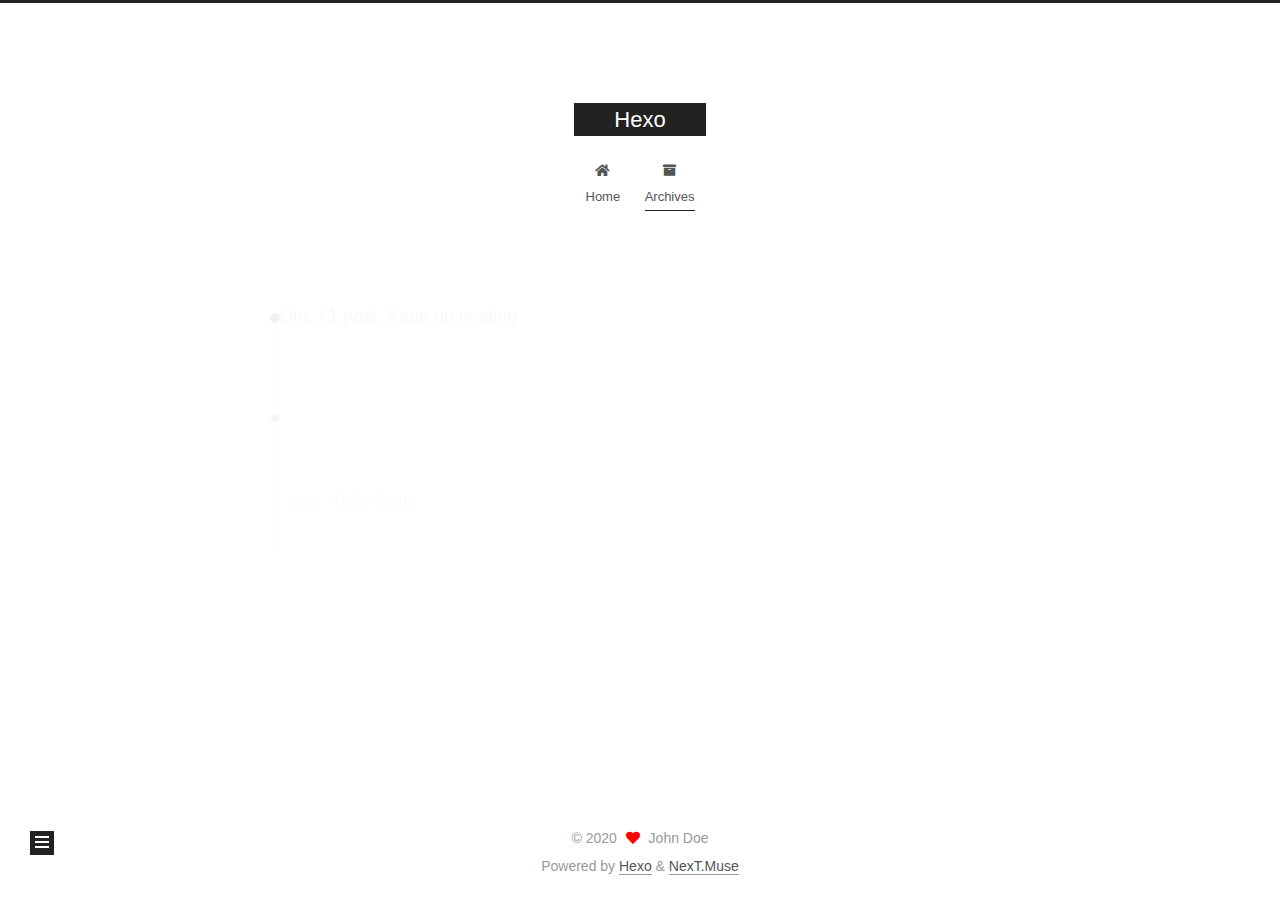
==== archives/index.html @ bd46e2fd "Site updated: 2020-10-02 16:10:45" ====
<!DOCTYPE html>
<html lang="en">
<head>
  <meta charset="UTF-8">
<meta name="viewport" content="width=device-width, initial-scale=1, maximum-scale=2">
<meta name="theme-color" content="#222">
<meta name="generator" content="Hexo 5.2.0">
  <link rel="apple-touch-icon" sizes="180x180" href="/images/apple-touch-icon-next.png">
  <link rel="icon" type="image/png" sizes="32x32" href="/images/favicon-32x32-next.png">
  <link rel="icon" type="image/png" sizes="16x16" href="/images/favicon-16x16-next.png">
  <link rel="mask-icon" href="/images/logo.svg" color="#222">

<link rel="stylesheet" href="/css/main.css">


<link rel="stylesheet" href="/lib/font-awesome/css/all.min.css">

<script id="hexo-configurations">
    var NexT = window.NexT || {};
    var CONFIG = {"hostname":"example.com","root":"/","scheme":"Muse","version":"7.8.0","exturl":false,"sidebar":{"position":"left","display":"post","padding":18,"offset":12,"onmobile":false},"copycode":{"enable":false,"show_result":false,"style":null},"back2top":{"enable":true,"sidebar":false,"scrollpercent":false},"bookmark":{"enable":false,"color":"#222","save":"auto"},"fancybox":false,"mediumzoom":false,"lazyload":false,"pangu":false,"comments":{"style":"tabs","active":null,"storage":true,"lazyload":false,"nav":null},"algolia":{"hits":{"per_page":10},"labels":{"input_placeholder":"Search for Posts","hits_empty":"We didn't find any results for the search: ${query}","hits_stats":"${hits} results found in ${time} ms"}},"localsearch":{"enable":false,"trigger":"auto","top_n_per_article":1,"unescape":false,"preload":false},"motion":{"enable":true,"async":false,"transition":{"post_block":"fadeIn","post_header":"slideDownIn","post_body":"slideDownIn","coll_header":"slideLeftIn","sidebar":"slideUpIn"}}};
  </script>

  <meta property="og:type" content="website">
<meta property="og:title" content="Hexo">
<meta property="og:url" content="http://example.com/archives/index.html">
<meta property="og:site_name" content="Hexo">
<meta property="og:locale" content="en_US">
<meta property="article:author" content="John Doe">
<meta name="twitter:card" content="summary">

<link rel="canonical" href="http://example.com/archives/">


<script id="page-configurations">
  // https://hexo.io/docs/variables.html
  CONFIG.page = {
    sidebar: "",
    isHome : false,
    isPost : false,
    lang   : 'en'
  };
</script>

  <title>Archive | Hexo</title>
  






  <noscript>
  <style>
  .use-motion .brand,
  .use-motion .menu-item,
  .sidebar-inner,
  .use-motion .post-block,
  .use-motion .pagination,
  .use-motion .comments,
  .use-motion .post-header,
  .use-motion .post-body,
  .use-motion .collection-header { opacity: initial; }

  .use-motion .site-title,
  .use-motion .site-subtitle {
    opacity: initial;
    top: initial;
  }

  .use-motion .logo-line-before i { left: initial; }
  .use-motion .logo-line-after i { right: initial; }
  </style>
</noscript>

</head>

<body itemscope itemtype="http://schema.org/WebPage">
  <div class="container use-motion">
    <div class="headband"></div>

    <header class="header" itemscope itemtype="http://schema.org/WPHeader">
      <div class="header-inner"><div class="site-brand-container">
  <div class="site-nav-toggle">
    <div class="toggle" aria-label="Toggle navigation bar">
      <span class="toggle-line toggle-line-first"></span>
      <span class="toggle-line toggle-line-middle"></span>
      <span class="toggle-line toggle-line-last"></span>
    </div>
  </div>

  <div class="site-meta">

    <a href="/" class="brand" rel="start">
      <span class="logo-line-before"><i></i></span>
      <h1 class="site-title">Hexo</h1>
      <span class="logo-line-after"><i></i></span>
    </a>
  </div>

  <div class="site-nav-right">
    <div class="toggle popup-trigger">
    </div>
  </div>
</div>




<nav class="site-nav">
  <ul id="menu" class="main-menu menu">
        <li class="menu-item menu-item-home">

    <a href="/" rel="section"><i class="fa fa-home fa-fw"></i>Home</a>

  </li>
        <li class="menu-item menu-item-archives">

    <a href="/archives/" rel="section"><i class="fa fa-archive fa-fw"></i>Archives</a>

  </li>
  </ul>
</nav>




</div>
    </header>

    
  <div class="back-to-top">
    <i class="fa fa-arrow-up"></i>
    <span>0%</span>
  </div>


    <main class="main">
      <div class="main-inner">
        <div class="content-wrap">
          

          <div class="content archive">
            

  
  
  
  <div class="post-block">
    <div class="posts-collapse">
      <div class="collection-title">
        <span class="collection-header">Um..! 1 post. Keep on posting.</span>
      </div>

      
    <div class="collection-year">
      <span class="collection-header">2020</span>
    </div>

  <article itemscope itemtype="http://schema.org/Article">
    <header class="post-header">

      <div class="post-meta">
        <time itemprop="dateCreated"
              datetime="2020-10-01T21:48:28+08:00"
              content="2020-10-01">
          10-01
        </time>
      </div>

      <div class="post-title">
          <a class="post-title-link" href="/2020/10/01/hello-world/" itemprop="url">
            <span itemprop="name">Hello World</span>
          </a>
      </div>

    </header>
  </article>


    </div>
  </div>
  
  
  

  



          </div>
          

<script>
  window.addEventListener('tabs:register', () => {
    let { activeClass } = CONFIG.comments;
    if (CONFIG.comments.storage) {
      activeClass = localStorage.getItem('comments_active') || activeClass;
    }
    if (activeClass) {
      let activeTab = document.querySelector(`a[href="#comment-${activeClass}"]`);
      if (activeTab) {
        activeTab.click();
      }
    }
  });
  if (CONFIG.comments.storage) {
    window.addEventListener('tabs:click', event => {
      if (!event.target.matches('.tabs-comment .tab-content .tab-pane')) return;
      let commentClass = event.target.classList[1];
      localStorage.setItem('comments_active', commentClass);
    });
  }
</script>

        </div>
          
  
  <div class="toggle sidebar-toggle">
    <span class="toggle-line toggle-line-first"></span>
    <span class="toggle-line toggle-line-middle"></span>
    <span class="toggle-line toggle-line-last"></span>
  </div>

  <aside class="sidebar">
    <div class="sidebar-inner">

      <ul class="sidebar-nav motion-element">
        <li class="sidebar-nav-toc">
          Table of Contents
        </li>
        <li class="sidebar-nav-overview">
          Overview
        </li>
      </ul>

      <!--noindex-->
      <div class="post-toc-wrap sidebar-panel">
      </div>
      <!--/noindex-->

      <div class="site-overview-wrap sidebar-panel">
        <div class="site-author motion-element" itemprop="author" itemscope itemtype="http://schema.org/Person">
  <p class="site-author-name" itemprop="name">John Doe</p>
  <div class="site-description" itemprop="description"></div>
</div>
<div class="site-state-wrap motion-element">
  <nav class="site-state">
      <div class="site-state-item site-state-posts">
          <a href="/archives/">
        
          <span class="site-state-item-count">1</span>
          <span class="site-state-item-name">posts</span>
        </a>
      </div>
  </nav>
</div>



      </div>

    </div>
  </aside>
  <div id="sidebar-dimmer"></div>


      </div>
    </main>

    <footer class="footer">
      <div class="footer-inner">
        

        

<div class="copyright">
  
  &copy; 
  <span itemprop="copyrightYear">2020</span>
  <span class="with-love">
    <i class="fa fa-heart"></i>
  </span>
  <span class="author" itemprop="copyrightHolder">John Doe</span>
</div>
  <div class="powered-by">Powered by <a href="https://hexo.io/" class="theme-link" rel="noopener" target="_blank">Hexo</a> & <a href="https://muse.theme-next.org/" class="theme-link" rel="noopener" target="_blank">NexT.Muse</a>
  </div>

        








      </div>
    </footer>
  </div>

  
  <script src="/lib/anime.min.js"></script>
  <script src="/lib/velocity/velocity.min.js"></script>
  <script src="/lib/velocity/velocity.ui.min.js"></script>

<script src="/js/utils.js"></script>

<script src="/js/motion.js"></script>


<script src="/js/schemes/muse.js"></script>


<script src="/js/next-boot.js"></script>




  















  

  

</body>
</html>
---- css/main.css ----
:root {
  --body-bg-color: #fff;
  --content-bg-color: #fff;
  --card-bg-color: #f5f5f5;
  --text-color: #555;
  --blockquote-color: #666;
  --link-color: #555;
  --link-hover-color: #222;
  --brand-color: #fff;
  --brand-hover-color: #fff;
  --table-row-odd-bg-color: #f9f9f9;
  --table-row-hover-bg-color: #f5f5f5;
  --menu-item-bg-color: #f5f5f5;
  --btn-default-bg: #222;
  --btn-default-color: #fff;
  --btn-default-border-color: #222;
  --btn-default-hover-bg: #fff;
  --btn-default-hover-color: #222;
  --btn-default-hover-border-color: #222;
}
html {
  line-height: 1.15; /* 1 */
  -webkit-text-size-adjust: 100%; /* 2 */
}
body {
  margin: 0;
}
main {
  display: block;
}
h1 {
  font-size: 2em;
  margin: 0.67em 0;
}
hr {
  box-sizing: content-box; /* 1 */
  height: 0; /* 1 */
  overflow: visible; /* 2 */
}
pre {
  font-family: monospace, monospace; /* 1 */
  font-size: 1em; /* 2 */
}
a {
  background: transparent;
}
abbr[title] {
  border-bottom: none; /* 1 */
  text-decoration: underline; /* 2 */
  text-decoration: underline dotted; /* 2 */
}
b,
strong {
  font-weight: bolder;
}
code,
kbd,
samp {
  font-family: monospace, monospace; /* 1 */
  font-size: 1em; /* 2 */
}
small {
  font-size: 80%;
}
sub,
sup {
  font-size: 75%;
  line-height: 0;
  position: relative;
  vertical-align: baseline;
}
sub {
  bottom: -0.25em;
}
sup {
  top: -0.5em;
}
img {
  border-style: none;
}
button,
input,
optgroup,
select,
textarea {
  font-family: inherit; /* 1 */
  font-size: 100%; /* 1 */
  line-height: 1.15; /* 1 */
  margin: 0; /* 2 */
}
button,
input {
/* 1 */
  overflow: visible;
}
button,
select {
/* 1 */
  text-transform: none;
}
button,
[type='button'],
[type='reset'],
[type='submit'] {
  -webkit-appearance: button;
}
button::-moz-focus-inner,
[type='button']::-moz-focus-inner,
[type='reset']::-moz-focus-inner,
[type='submit']::-moz-focus-inner {
  border-style: none;
  padding: 0;
}
button:-moz-focusring,
[type='button']:-moz-focusring,
[type='reset']:-moz-focusring,
[type='submit']:-moz-focusring {
  outline: 1px dotted ButtonText;
}
fieldset {
  padding: 0.35em 0.75em 0.625em;
}
legend {
  box-sizing: border-box; /* 1 */
  color: inherit; /* 2 */
  display: table; /* 1 */
  max-width: 100%; /* 1 */
  padding: 0; /* 3 */
  white-space: normal; /* 1 */
}
progress {
  vertical-align: baseline;
}
textarea {
  overflow: auto;
}
[type='checkbox'],
[type='radio'] {
  box-sizing: border-box; /* 1 */
  padding: 0; /* 2 */
}
[type='number']::-webkit-inner-spin-button,
[type='number']::-webkit-outer-spin-button {
  height: auto;
}
[type='search'] {
  outline-offset: -2px; /* 2 */
  -webkit-appearance: textfield; /* 1 */
}
[type='search']::-webkit-search-decoration {
  -webkit-appearance: none;
}
::-webkit-file-upload-button {
  font: inherit; /* 2 */
  -webkit-appearance: button; /* 1 */
}
details {
  display: block;
}
summary {
  display: list-item;
}
template {
  display: none;
}
[hidden] {
  display: none;
}
::selection {
  background: #262a30;
  color: #eee;
}
html,
body {
  height: 100%;
}
body {
  background: var(--body-bg-color);
  color: var(--text-color);
  font-family: 'Lato', "PingFang SC", "Microsoft YaHei", sans-serif;
  font-size: 1em;
  line-height: 2;
}
@media (max-width: 991px) {
  body {
    padding-left: 0 !important;
    padding-right: 0 !important;
  }
}
h1,
h2,
h3,
h4,
h5,
h6 {
  font-family: 'Lato', "PingFang SC", "Microsoft YaHei", sans-serif;
  font-weight: bold;
  line-height: 1.5;
  margin: 20px 0 15px;
}
h1 {
  font-size: 1.5em;
}
h2 {
  font-size: 1.375em;
}
h3 {
  font-size: 1.25em;
}
h4 {
  font-size: 1.125em;
}
h5 {
  font-size: 1em;
}
h6 {
  font-size: 0.875em;
}
p {
  margin: 0 0 20px 0;
}
a,
span.exturl {
  border-bottom: 1px solid #999;
  color: var(--link-color);
  outline: 0;
  text-decoration: none;
  overflow-wrap: break-word;
  word-wrap: break-word;
  cursor: pointer;
}
a:hover,
span.exturl:hover {
  border-bottom-color: var(--link-hover-color);
  color: var(--link-hover-color);
}
iframe,
img,
video {
  display: block;
  margin-left: auto;
  margin-right: auto;
  max-width: 100%;
}
hr {
  background-image: repeating-linear-gradient(-45deg, #ddd, #ddd 4px, transparent 4px, transparent 8px);
  border: 0;
  height: 3px;
  margin: 40px 0;
}
blockquote {
  border-left: 4px solid #ddd;
  color: var(--blockquote-color);
  margin: 0;
  padding: 0 15px;
}
blockquote cite::before {
  content: '-';
  padding: 0 5px;
}
dt {
  font-weight: bold;
}
dd {
  margin: 0;
  padding: 0;
}
kbd {
  background-color: #f5f5f5;
  background-image: linear-gradient(#eee, #fff, #eee);
  border: 1px solid #ccc;
  border-radius: 0.2em;
  box-shadow: 0.1em 0.1em 0.2em rgba(0,0,0,0.1);
  color: #555;
  font-family: inherit;
  padding: 0.1em 0.3em;
  white-space: nowrap;
}
.table-container {
  overflow: auto;
}
table {
  border-collapse: collapse;
  border-spacing: 0;
  font-size: 0.875em;
  margin: 0 0 20px 0;
  width: 100%;
}
tbody tr:nth-of-type(odd) {
  background: var(--table-row-odd-bg-color);
}
tbody tr:hover {
  background: var(--table-row-hover-bg-color);
}
caption,
th,
td {
  font-weight: normal;
  padding: 8px;
  vertical-align: middle;
}
th,
td {
  border: 1px solid #ddd;
  border-bottom: 3px solid #ddd;
}
th {
  font-weight: 700;
  padding-bottom: 10px;
}
td {
  border-bottom-width: 1px;
}
.btn {
  background: var(--btn-default-bg);
  border: 2px solid var(--btn-default-border-color);
  border-radius: 0;
  color: var(--btn-default-color);
  display: inline-block;
  font-size: 0.875em;
  line-height: 2;
  padding: 0 20px;
  text-decoration: none;
  transition-property: background-color;
  transition-delay: 0s;
  transition-duration: 0.2s;
  transition-timing-function: ease-in-out;
}
.btn:hover {
  background: var(--btn-default-hover-bg);
  border-color: var(--btn-default-hover-border-color);
  color: var(--btn-default-hover-color);
}
.btn + .btn {
  margin: 0 0 8px 8px;
}
.btn .fa-fw {
  text-align: left;
  width: 1.285714285714286em;
}
.toggle {
  line-height: 0;
}
.toggle .toggle-line {
  background: #fff;
  display: inline-block;
  height: 2px;
  left: 0;
  position: relative;
  top: 0;
  transition: all 0.4s;
  vertical-align: top;
  width: 100%;
}
.toggle .toggle-line:not(:first-child) {
  margin-top: 3px;
}
.toggle.toggle-arrow .toggle-line-first {
  left: 50%;
  top: 2px;
  transform: rotate(45deg);
  width: 50%;
}
.toggle.toggle-arrow .toggle-line-middle {
  left: 2px;
  width: 90%;
}
.toggle.toggle-arrow .toggle-line-last {
  left: 50%;
  top: -2px;
  transform: rotate(-45deg);
  width: 50%;
}
.toggle.toggle-close .toggle-line-first {
  transform: rotate(-45deg);
  top: 5px;
}
.toggle.toggle-close .toggle-line-middle {
  opacity: 0;
}
.toggle.toggle-close .toggle-line-last {
  transform: rotate(45deg);
  top: -5px;
}
.highlight,
pre {
  background: #f7f7f7;
  color: #4d4d4c;
  line-height: 1.6;
  margin: 0 auto 20px;
}
pre,
code {
  font-family: consolas, Menlo, monospace, "PingFang SC", "Microsoft YaHei";
}
code {
  background: #eee;
  border-radius: 3px;
  color: #555;
  padding: 2px 4px;
  overflow-wrap: break-word;
  word-wrap: break-word;
}
.highlight *::selection {
  background: #d6d6d6;
}
.highlight pre {
  border: 0;
  margin: 0;
  padding: 10px 0;
}
.highlight table {
  border: 0;
  margin: 0;
  width: auto;
}
.highlight td {
  border: 0;
  padding: 0;
}
.highlight figcaption {
  background: #eff2f3;
  color: #4d4d4c;
  display: flex;
  font-size: 0.875em;
  justify-content: space-between;
  line-height: 1.2;
  padding: 0.5em;
}
.highlight figcaption a {
  color: #4d4d4c;
}
.highlight figcaption a:hover {
  border-bottom-color: #4d4d4c;
}
.highlight .gutter {
  -moz-user-select: none;
  -ms-user-select: none;
  -webkit-user-select: none;
  user-select: none;
}
.highlight .gutter pre {
  background: #eff2f3;
  color: #869194;
  padding-left: 10px;
  padding-right: 10px;
  text-align: right;
}
.highlight .code pre {
  background: #f7f7f7;
  padding-left: 10px;
  width: 100%;
}
.gist table {
  width: auto;
}
.gist table td {
  border: 0;
}
pre {
  overflow: auto;
  padding: 10px;
}
pre code {
  background: none;
  color: #4d4d4c;
  font-size: 0.875em;
  padding: 0;
  text-shadow: none;
}
pre .deletion {
  background: #fdd;
}
pre .addition {
  background: #dfd;
}
pre .meta {
  color: #eab700;
  -moz-user-select: none;
  -ms-user-select: none;
  -webkit-user-select: none;
  user-select: none;
}
pre .comment {
  color: #8e908c;
}
pre .variable,
pre .attribute,
pre .tag,
pre .name,
pre .regexp,
pre .ruby .constant,
pre .xml .tag .title,
pre .xml .pi,
pre .xml .doctype,
pre .html .doctype,
pre .css .id,
pre .css .class,
pre .css .pseudo {
  color: #c82829;
}
pre .number,
pre .preprocessor,
pre .built_in,
pre .builtin-name,
pre .literal,
pre .params,
pre .constant,
pre .command {
  color: #f5871f;
}
pre .ruby .class .title,
pre .css .rules .attribute,
pre .string,
pre .symbol,
pre .value,
pre .inheritance,
pre .header,
pre .ruby .symbol,
pre .xml .cdata,
pre .special,
pre .formula {
  color: #718c00;
}
pre .title,
pre .css .hexcolor {
  color: #3e999f;
}
pre .function,
pre .python .decorator,
pre .python .title,
pre .ruby .function .title,
pre .ruby .title .keyword,
pre .perl .sub,
pre .javascript .title,
pre .coffeescript .title {
  color: #4271ae;
}
pre .keyword,
pre .javascript .function {
  color: #8959a8;
}
.blockquote-center {
  border-left: none;
  margin: 40px 0;
  padding: 0;
  position: relative;
  text-align: center;
}
.blockquote-center .fa {
  display: block;
  opacity: 0.6;
  position: absolute;
  width: 100%;
}
.blockquote-center .fa-quote-left {
  border-top: 1px solid #ccc;
  text-align: left;
  top: -20px;
}
.blockquote-center .fa-quote-right {
  border-bottom: 1px solid #ccc;
  text-align: right;
  bottom: -20px;
}
.blockquote-center p,
.blockquote-center div {
  text-align: center;
}
.post-body .group-picture img {
  margin: 0 auto;
  padding: 0 3px;
}
.group-picture-row {
  margin-bottom: 6px;
  overflow: hidden;
}
.group-picture-column {
  float: left;
  margin-bottom: 10px;
}
.post-body .label {
  color: #555;
  display: inline;
  padding: 0 2px;
}
.post-body .label.default {
  background: #f0f0f0;
}
.post-body .label.primary {
  background: #efe6f7;
}
.post-body .label.info {
  background: #e5f2f8;
}
.post-body .label.success {
  background: #e7f4e9;
}
.post-body .label.warning {
  background: #fcf6e1;
}
.post-body .label.danger {
  background: #fae8eb;
}
.post-body .tabs {
  margin-bottom: 20px;
}
.post-body .tabs,
.tabs-comment {
  display: block;
  padding-top: 10px;
  position: relative;
}
.post-body .tabs ul.nav-tabs,
.tabs-comment ul.nav-tabs {
  display: flex;
  flex-wrap: wrap;
  margin: 0;
  margin-bottom: -1px;
  padding: 0;
}
@media (max-width: 413px) {
  .post-body .tabs ul.nav-tabs,
  .tabs-comment ul.nav-tabs {
    display: block;
    margin-bottom: 5px;
  }
}
.post-body .tabs ul.nav-tabs li.tab,
.tabs-comment ul.nav-tabs li.tab {
  border-bottom: 1px solid #ddd;
  border-left: 1px solid transparent;
  border-right: 1px solid transparent;
  border-top: 3px solid transparent;
  flex-grow: 1;
  list-style-type: none;
  border-radius: 0 0 0 0;
}
@media (max-width: 413px) {
  .post-body .tabs ul.nav-tabs li.tab,
  .tabs-comment ul.nav-tabs li.tab {
    border-bottom: 1px solid transparent;
    border-left: 3px solid transparent;
    border-right: 1px solid transparent;
    border-top: 1px solid transparent;
  }
}
@media (max-width: 413px) {
  .post-body .tabs ul.nav-tabs li.tab,
  .tabs-comment ul.nav-tabs li.tab {
    border-radius: 0;
  }
}
.post-body .tabs ul.nav-tabs li.tab a,
.tabs-comment ul.nav-tabs li.tab a {
  border-bottom: initial;
  display: block;
  line-height: 1.8;
  outline: 0;
  padding: 0.25em 0.75em;
  text-align: center;
  transition-delay: 0s;
  transition-duration: 0.2s;
  transition-timing-function: ease-out;
}
.post-body .tabs ul.nav-tabs li.tab a i,
.tabs-comment ul.nav-tabs li.tab a i {
  width: 1.285714285714286em;
}
.post-body .tabs ul.nav-tabs li.tab.active,
.tabs-comment ul.nav-tabs li.tab.active {
  border-bottom: 1px solid transparent;
  border-left: 1px solid #ddd;
  border-right: 1px solid #ddd;
  border-top: 3px solid #fc6423;
}
@media (max-width: 413px) {
  .post-body .tabs ul.nav-tabs li.tab.active,
  .tabs-comment ul.nav-tabs li.tab.active {
    border-bottom: 1px solid #ddd;
    border-left: 3px solid #fc6423;
    border-right: 1px solid #ddd;
    border-top: 1px solid #ddd;
  }
}
.post-body .tabs ul.nav-tabs li.tab.active a,
.tabs-comment ul.nav-tabs li.tab.active a {
  color: var(--link-color);
  cursor: default;
}
.post-body .tabs .tab-content .tab-pane,
.tabs-comment .tab-content .tab-pane {
  border: 1px solid #ddd;
  border-top: 0;
  padding: 20px 20px 0 20px;
  border-radius: 0;
}
.post-body .tabs .tab-content .tab-pane:not(.active),
.tabs-comment .tab-content .tab-pane:not(.active) {
  display: none;
}
.post-body .tabs .tab-content .tab-pane.active,
.tabs-comment .tab-content .tab-pane.active {
  display: block;
}
.post-body .tabs .tab-content .tab-pane.active:nth-of-type(1),
.tabs-comment .tab-content .tab-pane.active:nth-of-type(1) {
  border-radius: 0 0 0 0;
}
@media (max-width: 413px) {
  .post-body .tabs .tab-content .tab-pane.active:nth-of-type(1),
  .tabs-comment .tab-content .tab-pane.active:nth-of-type(1) {
    border-radius: 0;
  }
}
.post-body .note {
  border-radius: 3px;
  margin-bottom: 20px;
  padding: 1em;
  position: relative;
  border: 1px solid #eee;
  border-left-width: 5px;
}
.post-body .note h2,
.post-body .note h3,
.post-body .note h4,
.post-body .note h5,
.post-body .note h6 {
  margin-top: 0;
  border-bottom: initial;
  margin-bottom: 0;
  padding-top: 0;
}
.post-body .note p:first-child,
.post-body .note ul:first-child,
.post-body .note ol:first-child,
.post-body .note table:first-child,
.post-body .note pre:first-child,
.post-body .note blockquote:first-child,
.post-body .note img:first-child {
  margin-top: 0;
}
.post-body .note p:last-child,
.post-body .note ul:last-child,
.post-body .note ol:last-child,
.post-body .note table:last-child,
.post-body .note pre:last-child,
.post-body .note blockquote:last-child,
.post-body .note img:last-child {
  margin-bottom: 0;
}
.post-body .note.default {
  border-left-color: #777;
}
.post-body .note.default h2,
.post-body .note.default h3,
.post-body .note.default h4,
.post-body .note.default h5,
.post-body .note.default h6 {
  color: #777;
}
.post-body .note.primary {
  border-left-color: #6f42c1;
}
.post-body .note.primary h2,
.post-body .note.primary h3,
.post-body .note.primary h4,
.post-body .note.primary h5,
.post-body .note.primary h6 {
  color: #6f42c1;
}
.post-body .note.info {
  border-left-color: #428bca;
}
.post-body .note.info h2,
.post-body .note.info h3,
.post-body .note.info h4,
.post-body .note.info h5,
.post-body .note.info h6 {
  color: #428bca;
}
.post-body .note.success {
  border-left-color: #5cb85c;
}
.post-body .note.success h2,
.post-body .note.success h3,
.post-body .note.success h4,
.post-body .note.success h5,
.post-body .note.success h6 {
  color: #5cb85c;
}
.post-body .note.warning {
  border-left-color: #f0ad4e;
}
.post-body .note.warning h2,
.post-body .note.warning h3,
.post-body .note.warning h4,
.post-body .note.warning h5,
.post-body .note.warning h6 {
  color: #f0ad4e;
}
.post-body .note.danger {
  border-left-color: #d9534f;
}
.post-body .note.danger h2,
.post-body .note.danger h3,
.post-body .note.danger h4,
.post-body .note.danger h5,
.post-body .note.danger h6 {
  color: #d9534f;
}
.pagination .prev,
.pagination .next,
.pagination .page-number,
.pagination .space {
  display: inline-block;
  margin: 0 10px;
  padding: 0 11px;
  position: relative;
  top: -1px;
}
@media (max-width: 767px) {
  .pagination .prev,
  .pagination .next,
  .pagination .page-number,
  .pagination .space {
    margin: 0 5px;
  }
}
.pagination {
  border-top: 1px solid #eee;
  margin: 120px 0 0;
  text-align: center;
}
.pagination .prev,
.pagination .next,
.pagination .page-number {
  border-bottom: 0;
  border-top: 1px solid #eee;
  transition-property: border-color;
  transition-delay: 0s;
  transition-duration: 0.2s;
  transition-timing-function: ease-in-out;
}
.pagination .prev:hover,
.pagination .next:hover,
.pagination .page-number:hover {
  border-top-color: #222;
}
.pagination .space {
  margin: 0;
  padding: 0;
}
.pagination .prev {
  margin-left: 0;
}
.pagination .next {
  margin-right: 0;
}
.pagination .page-number.current {
  background: #ccc;
  border-top-color: #ccc;
  color: #fff;
}
@media (max-width: 767px) {
  .pagination {
    border-top: none;
  }
  .pagination .prev,
  .pagination .next,
  .pagination .page-number {
    border-bottom: 1px solid #eee;
    border-top: 0;
    margin-bottom: 10px;
    padding: 0 10px;
  }
  .pagination .prev:hover,
  .pagination .next:hover,
  .pagination .page-number:hover {
    border-bottom-color: #222;
  }
}
.comments {
  margin-top: 60px;
  overflow: hidden;
}
.comment-button-group {
  display: flex;
  flex-wrap: wrap-reverse;
  justify-content: center;
  margin: 1em 0;
}
.comment-button-group .comment-button {
  margin: 0.1em 0.2em;
}
.comment-button-group .comment-button.active {
  background: var(--btn-default-hover-bg);
  border-color: var(--btn-default-hover-border-color);
  color: var(--btn-default-hover-color);
}
.comment-position {
  display: none;
}
.comment-position.active {
  display: block;
}
.tabs-comment {
  background: var(--content-bg-color);
  margin-top: 4em;
  padding-top: 0;
}
.tabs-comment .comments {
  border: 0;
  box-shadow: none;
  margin-top: 0;
  padding-top: 0;
}
.container {
  min-height: 100%;
  position: relative;
}
.main-inner {
  margin: 0 auto;
  width: 700px;
}
@media (min-width: 1200px) {
  .main-inner {
    width: 800px;
  }
}
@media (min-width: 1600px) {
  .main-inner {
    width: 900px;
  }
}
@media (max-width: 767px) {
  .content-wrap {
    padding: 0 20px;
  }
}
.header {
  background: transparent;
}
.header-inner {
  margin: 0 auto;
  width: 700px;
}
@media (min-width: 1200px) {
  .header-inner {
    width: 800px;
  }
}
@media (min-width: 1600px) {
  .header-inner {
    width: 900px;
  }
}
.site-brand-container {
  display: flex;
  flex-shrink: 0;
  padding: 0 10px;
}
.headband {
  background: #222;
  height: 3px;
}
.site-meta {
  flex-grow: 1;
  text-align: center;
}
@media (max-width: 767px) {
  .site-meta {
    text-align: center;
  }
}
.brand {
  border-bottom: none;
  color: var(--brand-color);
  display: inline-block;
  line-height: 1.375em;
  padding: 0 40px;
  position: relative;
}
.brand:hover {
  color: var(--brand-hover-color);
}
.site-title {
  font-family: 'Lato', "PingFang SC", "Microsoft YaHei", sans-serif;
  font-size: 1.375em;
  font-weight: normal;
  margin: 0;
}
.site-subtitle {
  color: #999;
  font-size: 0.8125em;
  margin: 10px 0;
}
.use-motion .brand {
  opacity: 0;
}
.use-motion .site-title,
.use-motion .site-subtitle,
.use-motion .custom-logo-image {
  opacity: 0;
  position: relative;
  top: -10px;
}
.site-nav-toggle,
.site-nav-right {
  display: none;
}
@media (max-width: 767px) {
  .site-nav-toggle,
  .site-nav-right {
    display: flex;
    flex-direction: column;
    justify-content: center;
  }
}
.site-nav-toggle .toggle,
.site-nav-right .toggle {
  color: var(--text-color);
  padding: 10px;
  width: 22px;
}
.site-nav-toggle .toggle .toggle-line,
.site-nav-right .toggle .toggle-line {
  background: var(--text-color);
  border-radius: 1px;
}
.site-nav {
  display: block;
}
@media (max-width: 767px) {
  .site-nav {
    clear: both;
    display: none;
  }
}
.site-nav.site-nav-on {
  display: block;
}
.menu {
  margin-top: 20px;
  padding-left: 0;
  text-align: center;
}
.menu-item {
  display: inline-block;
  list-style: none;
  margin: 0 10px;
}
@media (max-width: 767px) {
  .menu-item {
    display: block;
    margin-top: 10px;
  }
  .menu-item.menu-item-search {
    display: none;
  }
}
.menu-item a,
.menu-item span.exturl {
  border-bottom: 0;
  display: block;
  font-size: 0.8125em;
  transition-property: border-color;
  transition-delay: 0s;
  transition-duration: 0.2s;
  transition-timing-function: ease-in-out;
}
@media (hover: none) {
  .menu-item a:hover,
  .menu-item span.exturl:hover {
    border-bottom-color: transparent !important;
  }
}
.menu-item .fa,
.menu-item .fab,
.menu-item .far,
.menu-item .fas {
  margin-right: 8px;
}
.menu-item .badge {
  display: inline-block;
  font-weight: bold;
  line-height: 1;
  margin-left: 0.35em;
  margin-top: 0.35em;
  text-align: center;
  white-space: nowrap;
}
@media (max-width: 767px) {
  .menu-item .badge {
    float: right;
    margin-left: 0;
  }
}
.menu-item-active a,
.menu .menu-item a:hover,
.menu .menu-item span.exturl:hover {
  background: var(--menu-item-bg-color);
}
.use-motion .menu-item {
  opacity: 0;
}
.sidebar {
  background: #222;
  bottom: 0;
  box-shadow: inset 0 2px 6px #000;
  position: fixed;
  top: 0;
}
@media (max-width: 991px) {
  .sidebar {
    display: none;
  }
}
.sidebar-inner {
  color: #999;
  padding: 18px 10px;
  text-align: center;
}
.cc-license {
  margin-top: 10px;
  text-align: center;
}
.cc-license .cc-opacity {
  border-bottom: none;
  opacity: 0.7;
}
.cc-license .cc-opacity:hover {
  opacity: 0.9;
}
.cc-license img {
  display: inline-block;
}
.site-author-image {
  border: 2px solid #333;
  display: block;
  margin: 0 auto;
  max-width: 96px;
  padding: 2px;
}
.site-author-name {
  color: #f5f5f5;
  font-weight: normal;
  margin: 5px 0 0;
  text-align: center;
}
.site-description {
  color: #999;
  font-size: 1em;
  margin-top: 5px;
  text-align: center;
}
.links-of-author {
  margin-top: 15px;
}
.links-of-author a,
.links-of-author span.exturl {
  border-bottom-color: #555;
  display: inline-block;
  font-size: 0.8125em;
  margin-bottom: 10px;
  margin-right: 10px;
  vertical-align: middle;
}
.links-of-author a::before,
.links-of-author span.exturl::before {
  background: #ff39ff;
  border-radius: 50%;
  content: ' ';
  display: inline-block;
  height: 4px;
  margin-right: 3px;
  vertical-align: middle;
  width: 4px;
}
.sidebar-button {
  margin-top: 15px;
}
.sidebar-button a {
  border: 1px solid #fc6423;
  border-radius: 4px;
  color: #fc6423;
  display: inline-block;
  padding: 0 15px;
}
.sidebar-button a .fa,
.sidebar-button a .fab,
.sidebar-button a .far,
.sidebar-button a .fas {
  margin-right: 5px;
}
.sidebar-button a:hover {
  background: #fc6423;
  border: 1px solid #fc6423;
  color: #fff;
}
.sidebar-button a:hover .fa,
.sidebar-button a:hover .fab,
.sidebar-button a:hover .far,
.sidebar-button a:hover .fas {
  color: #fff;
}
.links-of-blogroll {
  font-size: 0.8125em;
  margin-top: 10px;
}
.links-of-blogroll-title {
  font-size: 0.875em;
  font-weight: 600;
  margin-top: 0;
}
.links-of-blogroll-list {
  list-style: none;
  margin: 0;
  padding: 0;
}
#sidebar-dimmer {
  display: none;
}
@media (max-width: 767px) {
  #sidebar-dimmer {
    background: #000;
    display: block;
    height: 100%;
    left: 100%;
    opacity: 0;
    position: fixed;
    top: 0;
    width: 100%;
    z-index: 1100;
  }
  .sidebar-active + #sidebar-dimmer {
    opacity: 0.7;
    transform: translateX(-100%);
    transition: opacity 0.5s;
  }
}
.sidebar-nav {
  margin: 0;
  padding-bottom: 20px;
  padding-left: 0;
}
.sidebar-nav li {
  border-bottom: 1px solid transparent;
  color: #666;
  cursor: pointer;
  display: inline-block;
  font-size: 0.875em;
}
.sidebar-nav li.sidebar-nav-overview {
  margin-left: 10px;
}
.sidebar-nav li:hover {
  color: #f5f5f5;
}
.sidebar-nav .sidebar-nav-active {
  border-bottom-color: #87daff;
  color: #87daff;
}
.sidebar-nav .sidebar-nav-active:hover {
  color: #87daff;
}
.sidebar-panel {
  display: none;
  overflow-x: hidden;
  overflow-y: auto;
}
.sidebar-panel-active {
  display: block;
}
.sidebar-toggle {
  background: #222;
  bottom: 45px;
  cursor: pointer;
  height: 14px;
  left: 30px;
  padding: 5px;
  position: fixed;
  width: 14px;
  z-index: 1300;
}
@media (max-width: 991px) {
  .sidebar-toggle {
    left: 20px;
    opacity: 0.8;
    display: none;
  }
}
.sidebar-toggle:hover .toggle-line {
  background: #87daff;
}
.post-toc {
  font-size: 0.875em;
}
.post-toc ol {
  list-style: none;
  margin: 0;
  padding: 0 2px 5px 10px;
  text-align: left;
}
.post-toc ol > ol {
  padding-left: 0;
}
.post-toc ol a {
  transition-property: all;
  transition-delay: 0s;
  transition-duration: 0.2s;
  transition-timing-function: ease-in-out;
}
.post-toc .nav-item {
  line-height: 1.8;
  overflow: hidden;
  text-overflow: ellipsis;
  white-space: nowrap;
}
.post-toc .nav .nav-child {
  display: none;
}
.post-toc .nav .active > .nav-child {
  display: block;
}
.post-toc .nav .active-current > .nav-child {
  display: block;
}
.post-toc .nav .active-current > .nav-child > .nav-item {
  display: block;
}
.post-toc .nav .active > a {
  border-bottom-color: #87daff;
  color: #87daff;
}
.post-toc .nav .active-current > a {
  color: #87daff;
}
.post-toc .nav .active-current > a:hover {
  color: #87daff;
}
.site-state {
  display: flex;
  justify-content: center;
  line-height: 1.4;
  margin-top: 10px;
  overflow: hidden;
  text-align: center;
  white-space: nowrap;
}
.site-state-item {
  padding: 0 15px;
}
.site-state-item:not(:first-child) {
  border-left: 1px solid #333;
}
.site-state-item a {
  border-bottom: none;
}
.site-state-item-count {
  display: block;
  font-size: 1.25em;
  font-weight: 600;
  text-align: center;
}
.site-state-item-name {
  color: inherit;
  font-size: 0.875em;
}
.footer {
  color: #999;
  font-size: 0.875em;
  padding: 20px 0;
}
.footer.footer-fixed {
  bottom: 0;
  left: 0;
  position: absolute;
  right: 0;
}
.footer-inner {
  box-sizing: border-box;
  margin: 0 auto;
  text-align: center;
  width: 700px;
}
@media (min-width: 1200px) {
  .footer-inner {
    width: 800px;
  }
}
@media (min-width: 1600px) {
  .footer-inner {
    width: 900px;
  }
}
.languages {
  display: inline-block;
  font-size: 1.125em;
  position: relative;
}
.languages .lang-select-label span {
  margin: 0 0.5em;
}
.languages .lang-select {
  height: 100%;
  left: 0;
  opacity: 0;
  position: absolute;
  top: 0;
  width: 100%;
}
.with-love {
  color: #ff0000;
  display: inline-block;
  margin: 0 5px;
}
.powered-by,
.theme-info {
  display: inline-block;
}
@-moz-keyframes iconAnimate {
  0%, 100% {
    transform: scale(1);
  }
  10%, 30% {
    transform: scale(0.9);
  }
  20%, 40%, 60%, 80% {
    transform: scale(1.1);
  }
  50%, 70% {
    transform: scale(1.1);
  }
}
@-webkit-keyframes iconAnimate {
  0%, 100% {
    transform: scale(1);
  }
  10%, 30% {
    transform: scale(0.9);
  }
  20%, 40%, 60%, 80% {
    transform: scale(1.1);
  }
  50%, 70% {
    transform: scale(1.1);
  }
}
@-o-keyframes iconAnimate {
  0%, 100% {
    transform: scale(1);
  }
  10%, 30% {
    transform: scale(0.9);
  }
  20%, 40%, 60%, 80% {
    transform: scale(1.1);
  }
  50%, 70% {
    transform: scale(1.1);
  }
}
@keyframes iconAnimate {
  0%, 100% {
    transform: scale(1);
  }
  10%, 30% {
    transform: scale(0.9);
  }
  20%, 40%, 60%, 80% {
    transform: scale(1.1);
  }
  50%, 70% {
    transform: scale(1.1);
  }
}
.back-to-top {
  font-size: 12px;
  text-align: center;
  transition-delay: 0s;
  transition-duration: 0.2s;
  transition-timing-function: ease-in-out;
}
.back-to-top {
  background: #222;
  bottom: -100px;
  box-sizing: border-box;
  color: #fff;
  cursor: pointer;
  left: 30px;
  opacity: 1;
  padding: 0 6px;
  position: fixed;
  transition-property: bottom;
  z-index: 1300;
  width: 24px;
}
.back-to-top span {
  display: none;
}
.back-to-top:hover {
  color: #87daff;
}
.back-to-top.back-to-top-on {
  bottom: 19px;
}
@media (max-width: 991px) {
  .back-to-top {
    left: 20px;
    opacity: 0.8;
  }
}
.post-body {
  font-family: 'Lato', "PingFang SC", "Microsoft YaHei", sans-serif;
  overflow-wrap: break-word;
  word-wrap: break-word;
}
@media (min-width: 1200px) {
  .post-body {
    font-size: 1.125em;
  }
}
.post-body .exturl .fa {
  font-size: 0.875em;
  margin-left: 4px;
}
.post-body .image-caption,
.post-body .figure .caption {
  color: #999;
  font-size: 0.875em;
  font-weight: bold;
  line-height: 1;
  margin: -20px auto 15px;
  text-align: center;
}
.post-sticky-flag {
  display: inline-block;
  transform: rotate(30deg);
}
.post-button {
  margin-top: 40px;
  text-align: center;
}
.use-motion .post-block,
.use-motion .pagination,
.use-motion .comments {
  opacity: 0;
}
.use-motion .post-header {
  opacity: 0;
}
.use-motion .post-body {
  opacity: 0;
}
.use-motion .collection-header {
  opacity: 0;
}
.posts-collapse {
  margin-left: 35px;
  position: relative;
}
@media (max-width: 767px) {
  .posts-collapse {
    margin-left: 0px;
    margin-right: 0px;
  }
}
.posts-collapse .collection-title {
  font-size: 1.125em;
  position: relative;
}
.posts-collapse .collection-title::before {
  background: #999;
  border: 1px solid #fff;
  border-radius: 50%;
  content: ' ';
  height: 10px;
  left: 0;
  margin-left: -6px;
  margin-top: -4px;
  position: absolute;
  top: 50%;
  width: 10px;
}
.posts-collapse .collection-year {
  font-size: 1.5em;
  font-weight: bold;
  margin: 60px 0;
  position: relative;
}
.posts-collapse .collection-year::before {
  background: #bbb;
  border-radius: 50%;
  content: ' ';
  height: 8px;
  left: 0;
  margin-left: -4px;
  margin-top: -4px;
  position: absolute;
  top: 50%;
  width: 8px;
}
.posts-collapse .collection-header {
  display: block;
  margin: 0 0 0 20px;
}
.posts-collapse .collection-header small {
  color: #bbb;
  margin-left: 5px;
}
.posts-collapse .post-header {
  border-bottom: 1px dashed #ccc;
  margin: 30px 0;
  padding-left: 15px;
  position: relative;
  transition-property: border;
  transition-delay: 0s;
  transition-duration: 0.2s;
  transition-timing-function: ease-in-out;
}
.posts-collapse .post-header::before {
  background: #bbb;
  border: 1px solid #fff;
  border-radius: 50%;
  content: ' ';
  height: 6px;
  left: 0;
  margin-left: -4px;
  position: absolute;
  top: 0.75em;
  transition-property: background;
  width: 6px;
  transition-delay: 0s;
  transition-duration: 0.2s;
  transition-timing-function: ease-in-out;
}
.posts-collapse .post-header:hover {
  border-bottom-color: #666;
}
.posts-collapse .post-header:hover::before {
  background: #222;
}
.posts-collapse .post-meta {
  display: inline;
  font-size: 0.75em;
  margin-right: 10px;
}
.posts-collapse .post-title {
  display: inline;
}
.posts-collapse .post-title a,
.posts-collapse .post-title span.exturl {
  border-bottom: none;
  color: var(--link-color);
}
.posts-collapse .post-title .fa-external-link-alt {
  font-size: 0.875em;
  margin-left: 5px;
}
.posts-collapse::before {
  background: #f5f5f5;
  content: ' ';
  height: 100%;
  left: 0;
  margin-left: -2px;
  position: absolute;
  top: 1.25em;
  width: 4px;
}
.post-eof {
  background: #ccc;
  height: 1px;
  margin: 80px auto 60px;
  text-align: center;
  width: 8%;
}
.post-block:last-of-type .post-eof {
  display: none;
}
.content {
  padding-top: 40px;
}
@media (min-width: 992px) {
  .post-body {
    text-align: justify;
  }
}
@media (max-width: 991px) {
  .post-body {
    text-align: justify;
  }
}
.post-body h1,
.post-body h2,
.post-body h3,
.post-body h4,
.post-body h5,
.post-body h6 {
  padding-top: 10px;
}
.post-body h1 .header-anchor,
.post-body h2 .header-anchor,
.post-body h3 .header-anchor,
.post-body h4 .header-anchor,
.post-body h5 .header-anchor,
.post-body h6 .header-anchor {
  border-bottom-style: none;
  color: #ccc;
  float: right;
  margin-left: 10px;
  visibility: hidden;
}
.post-body h1 .header-anchor:hover,
.post-body h2 .header-anchor:hover,
.post-body h3 .header-anchor:hover,
.post-body h4 .header-anchor:hover,
.post-body h5 .header-anchor:hover,
.post-body h6 .header-anchor:hover {
  color: inherit;
}
.post-body h1:hover .header-anchor,
.post-body h2:hover .header-anchor,
.post-body h3:hover .header-anchor,
.post-body h4:hover .header-anchor,
.post-body h5:hover .header-anchor,
.post-body h6:hover .header-anchor {
  visibility: visible;
}
.post-body iframe,
.post-body img,
.post-body video {
  margin-bottom: 20px;
}
.post-body .video-container {
  height: 0;
  margin-bottom: 20px;
  overflow: hidden;
  padding-top: 75%;
  position: relative;
  width: 100%;
}
.post-body .video-container iframe,
.post-body .video-container object,
.post-body .video-container embed {
  height: 100%;
  left: 0;
  margin: 0;
  position: absolute;
  top: 0;
  width: 100%;
}
.post-gallery {
  align-items: center;
  display: grid;
  grid-gap: 10px;
  grid-template-columns: 1fr 1fr 1fr;
  margin-bottom: 20px;
}
@media (max-width: 767px) {
  .post-gallery {
    grid-template-columns: 1fr 1fr;
  }
}
.post-gallery a {
  border: 0;
}
.post-gallery img {
  margin: 0;
}
.posts-expand .post-header {
  font-size: 1.125em;
}
.posts-expand .post-title {
  font-size: 1.5em;
  font-weight: normal;
  margin: initial;
  text-align: center;
  overflow-wrap: break-word;
  word-wrap: break-word;
}
.posts-expand .post-title-link {
  border-bottom: none;
  color: var(--link-color);
  display: inline-block;
  position: relative;
  vertical-align: top;
}
.posts-expand .post-title-link::before {
  background: var(--link-color);
  bottom: 0;
  content: '';
  height: 2px;
  left: 0;
  position: absolute;
  transform: scaleX(0);
  visibility: hidden;
  width: 100%;
  transition-delay: 0s;
  transition-duration: 0.2s;
  transition-timing-function: ease-in-out;
}
.posts-expand .post-title-link:hover::before {
  transform: scaleX(1);
  visibility: visible;
}
.posts-expand .post-title-link .fa-external-link-alt {
  font-size: 0.875em;
  margin-left: 5px;
}
.posts-expand .post-meta {
  color: #999;
  font-family: 'Lato', "PingFang SC", "Microsoft YaHei", sans-serif;
  font-size: 0.75em;
  margin: 3px 0 60px 0;
  text-align: center;
}
.posts-expand .post-meta .post-description {
  font-size: 0.875em;
  margin-top: 2px;
}
.posts-expand .post-meta time {
  border-bottom: 1px dashed #999;
  cursor: pointer;
}
.post-meta .post-meta-item + .post-meta-item::before {
  content: '|';
  margin: 0 0.5em;
}
.post-meta-divider {
  margin: 0 0.5em;
}
.post-meta-item-icon {
  margin-right: 3px;
}
@media (max-width: 991px) {
  .post-meta-item-icon {
    display: inline-block;
  }
}
@media (max-width: 991px) {
  .post-meta-item-text {
    display: none;
  }
}
.post-nav {
  border-top: 1px solid #eee;
  display: flex;
  justify-content: space-between;
  margin-top: 15px;
  padding: 10px 5px 0;
}
.post-nav-item {
  flex: 1;
}
.post-nav-item a {
  border-bottom: none;
  display: block;
  font-size: 0.875em;
  line-height: 1.6;
  position: relative;
}
.post-nav-item a:active {
  top: 2px;
}
.post-nav-item .fa {
  font-size: 0.75em;
}
.post-nav-item:first-child {
  margin-right: 15px;
}
.post-nav-item:first-child .fa {
  margin-right: 5px;
}
.post-nav-item:last-child {
  margin-left: 15px;
  text-align: right;
}
.post-nav-item:last-child .fa {
  margin-left: 5px;
}
.rtl.post-body p,
.rtl.post-body a,
.rtl.post-body h1,
.rtl.post-body h2,
.rtl.post-body h3,
.rtl.post-body h4,
.rtl.post-body h5,
.rtl.post-body h6,
.rtl.post-body li,
.rtl.post-body ul,
.rtl.post-body ol {
  direction: rtl;
  font-family: UKIJ Ekran;
}
.rtl.post-title {
  font-family: UKIJ Ekran;
}
.post-tags {
  margin-top: 40px;
  text-align: center;
}
.post-tags a {
  display: inline-block;
  font-size: 0.8125em;
}
.post-tags a:not(:last-child) {
  margin-right: 10px;
}
.post-widgets {
  border-top: 1px solid #eee;
  margin-top: 15px;
  text-align: center;
}
.wp_rating {
  height: 20px;
  line-height: 20px;
  margin-top: 10px;
  padding-top: 6px;
  text-align: center;
}
.social-like {
  display: flex;
  font-size: 0.875em;
  justify-content: center;
  text-align: center;
}
.reward-container {
  margin: 20px auto;
  padding: 10px 0;
  text-align: center;
  width: 90%;
}
.reward-container button {
  background: transparent;
  border: 1px solid #fc6423;
  border-radius: 0;
  color: #fc6423;
  cursor: pointer;
  line-height: 2;
  outline: 0;
  padding: 0 15px;
  vertical-align: text-top;
}
.reward-container button:hover {
  background: #fc6423;
  border: 1px solid transparent;
  color: #fa9366;
}
#qr {
  padding-top: 20px;
}
#qr a {
  border: 0;
}
#qr img {
  display: inline-block;
  margin: 0.8em 2em 0 2em;
  max-width: 100%;
  width: 180px;
}
#qr p {
  text-align: center;
}
.category-all-page .category-all-title {
  text-align: center;
}
.category-all-page .category-all {
  margin-top: 20px;
}
.category-all-page .category-list {
  list-style: none;
  margin: 0;
  padding: 0;
}
.category-all-page .category-list-item {
  margin: 5px 10px;
}
.category-all-page .category-list-count {
  color: #bbb;
}
.category-all-page .category-list-count::before {
  content: ' (';
  display: inline;
}
.category-all-page .category-list-count::after {
  content: ') ';
  display: inline;
}
.category-all-page .category-list-child {
  padding-left: 10px;
}
.event-list {
  padding: 0;
}
.event-list hr {
  background: #222;
  margin: 20px 0 45px 0;
}
.event-list hr::after {
  background: #222;
  color: #fff;
  content: 'NOW';
  display: inline-block;
  font-weight: bold;
  padding: 0 5px;
  text-align: right;
}
.event-list .event {
  background: #222;
  margin: 20px 0;
  min-height: 40px;
  padding: 15px 0 15px 10px;
}
.event-list .event .event-summary {
  color: #fff;
  margin: 0;
  padding-bottom: 3px;
}
.event-list .event .event-summary::before {
  animation: dot-flash 1s alternate infinite ease-in-out;
  color: #fff;
  content: '\f111';
  display: inline-block;
  font-size: 10px;
  margin-right: 25px;
  vertical-align: middle;
  font-family: 'Font Awesome 5 Free';
  font-weight: 900;
}
.event-list .event .event-relative-time {
  color: #bbb;
  display: inline-block;
  font-size: 12px;
  font-weight: normal;
  padding-left: 12px;
}
.event-list .event .event-details {
  color: #fff;
  display: block;
  line-height: 18px;
  margin-left: 56px;
  padding-bottom: 6px;
  padding-top: 3px;
  text-indent: -24px;
}
.event-list .event .event-details::before {
  color: #fff;
  display: inline-block;
  margin-right: 9px;
  text-align: center;
  text-indent: 0;
  width: 14px;
  font-family: 'Font Awesome 5 Free';
  font-weight: 900;
}
.event-list .event .event-details.event-location::before {
  content: '\f041';
}
.event-list .event .event-details.event-duration::before {
  content: '\f017';
}
.event-list .event-past {
  background: #f5f5f5;
}
.event-list .event-past .event-summary,
.event-list .event-past .event-details {
  color: #bbb;
  opacity: 0.9;
}
.event-list .event-past .event-summary::before,
.event-list .event-past .event-details::before {
  animation: none;
  color: #bbb;
}
@-moz-keyframes dot-flash {
  from {
    opacity: 1;
    transform: scale(1);
  }
  to {
    opacity: 0;
    transform: scale(0.8);
  }
}
@-webkit-keyframes dot-flash {
  from {
    opacity: 1;
    transform: scale(1);
  }
  to {
    opacity: 0;
    transform: scale(0.8);
  }
}
@-o-keyframes dot-flash {
  from {
    opacity: 1;
    transform: scale(1);
  }
  to {
    opacity: 0;
    transform: scale(0.8);
  }
}
@keyframes dot-flash {
  from {
    opacity: 1;
    transform: scale(1);
  }
  to {
    opacity: 0;
    transform: scale(0.8);
  }
}
ul.breadcrumb {
  font-size: 0.75em;
  list-style: none;
  margin: 1em 0;
  padding: 0 2em;
  text-align: center;
}
ul.breadcrumb li {
  display: inline;
}
ul.breadcrumb li + li::before {
  content: '/\00a0';
  font-weight: normal;
  padding: 0.5em;
}
ul.breadcrumb li + li:last-child {
  font-weight: bold;
}
.tag-cloud {
  text-align: center;
}
.tag-cloud a {
  display: inline-block;
  margin: 10px;
}
.tag-cloud a:hover {
  color: var(--link-hover-color) !important;
}
@media (max-width: 767px) {
  .header-inner,
  .main-inner,
  .footer-inner {
    width: auto;
  }
}
.header-inner {
  padding-top: 100px;
}
@media (max-width: 767px) {
  .header-inner {
    padding-top: 50px;
  }
}
.main-inner {
  padding-bottom: 60px;
}
.content {
  padding-top: 70px;
}
@media (max-width: 767px) {
  .content {
    padding-top: 35px;
  }
}
embed {
  display: block;
  margin: 0 auto 25px auto;
}
.custom-logo .site-meta-headline {
  text-align: center;
}
.custom-logo .site-title {
  color: #222;
  margin: 10px auto 0;
}
.custom-logo .site-title a {
  border: 0;
}
.custom-logo-image {
  background: #fff;
  margin: 0 auto;
  max-width: 150px;
  padding: 5px;
}
.brand {
  background: var(--btn-default-bg);
}
@media (max-width: 767px) {
  .site-nav {
    border-bottom: 1px solid #ddd;
    border-top: 1px solid #ddd;
    left: 0;
    margin: 0;
    padding: 0;
    width: 100%;
  }
}
@media (max-width: 767px) {
  .menu {
    text-align: left;
  }
}
.menu-item-active a,
.menu .menu-item a:hover,
.menu .menu-item span.exturl:hover {
  background: transparent;
  border-bottom: 1px solid var(--link-hover-color) !important;
}
@media (max-width: 767px) {
  .menu-item-active a,
  .menu .menu-item a:hover,
  .menu .menu-item span.exturl:hover {
    border-bottom: 1px dotted #ddd !important;
  }
}
@media (max-width: 767px) {
  .menu .menu-item {
    margin: 0 10px;
  }
}
.menu .menu-item a,
.menu .menu-item span.exturl {
  border-bottom: 1px solid transparent;
}
@media (max-width: 767px) {
  .menu .menu-item a,
  .menu .menu-item span.exturl {
    padding: 5px 10px;
  }
}
@media (min-width: 768px) {
  .menu .menu-item .fa,
  .menu .menu-item .fab,
  .menu .menu-item .far,
  .menu .menu-item .fas {
    display: block;
    line-height: 2;
    margin-right: 0;
    width: 100%;
  }
}
.menu .menu-item .badge {
  background: #eee;
  padding: 1px 4px;
}
.sub-menu {
  margin: 10px 0;
}
.sub-menu .menu-item {
  display: inline-block;
}
.sidebar {
  left: -320px;
}
.sidebar.sidebar-active {
  left: 0;
}
.sidebar {
  width: 320px;
  z-index: 1200;
  transition-delay: 0s;
  transition-duration: 0.2s;
  transition-timing-function: ease-out;
}
.sidebar a,
.sidebar span.exturl {
  border-bottom-color: #555;
  color: #999;
}
.sidebar a:hover,
.sidebar span.exturl:hover {
  border-bottom-color: #eee;
  color: #eee;
}
.links-of-blogroll-item {
  padding: 2px 10px;
}
.links-of-blogroll-item a,
.links-of-blogroll-item span.exturl {
  box-sizing: border-box;
  display: inline-block;
  max-width: 280px;
  overflow: hidden;
  text-overflow: ellipsis;
  white-space: nowrap;
}
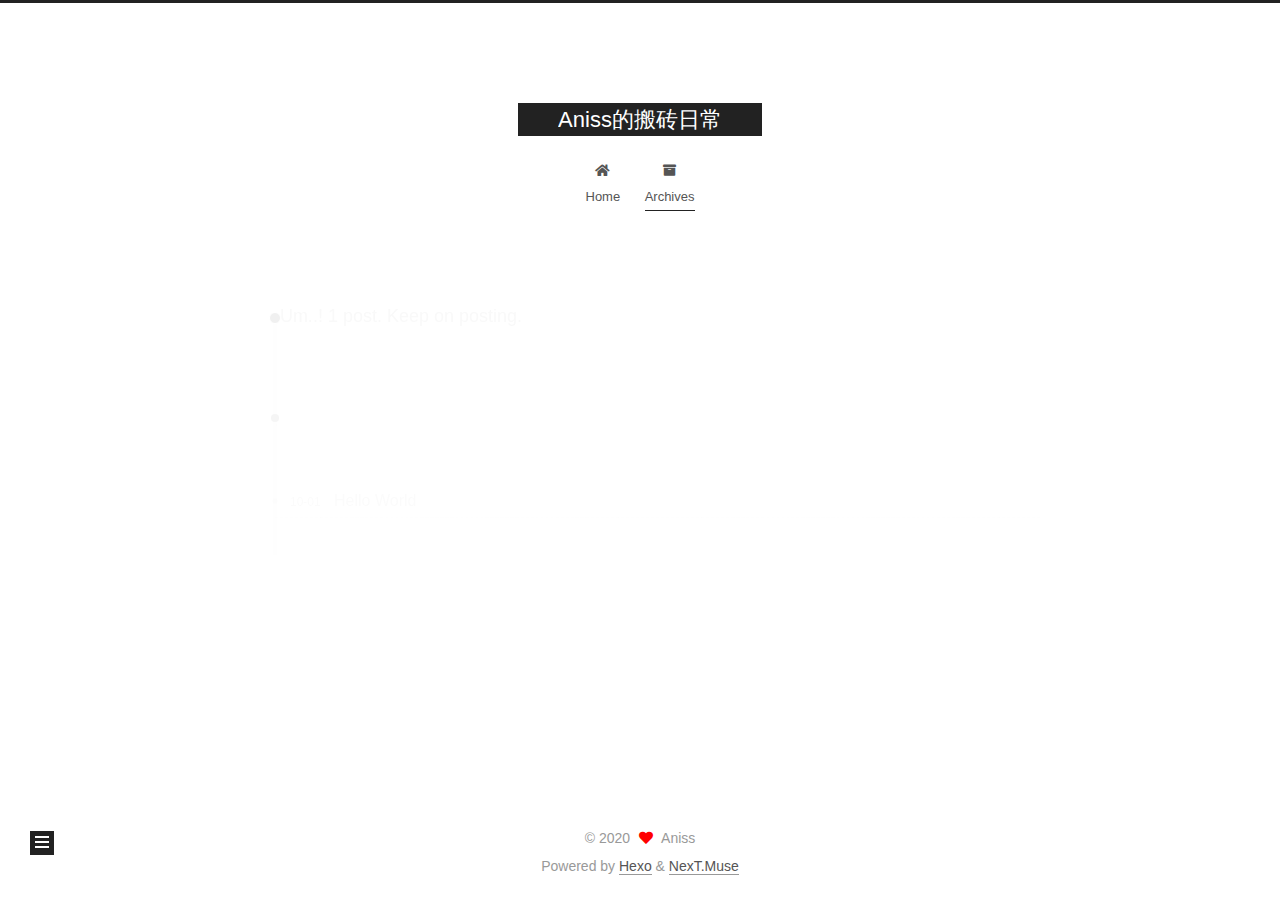
==== commit 362ddd5d: "Site updated: 2020-10-02 19:21:57" ====
--- a/archives/index.html
+++ b/archives/index.html
@@ -21,11 +21,11 @@
   </script>
 
   <meta property="og:type" content="website">
-<meta property="og:title" content="Hexo">
+<meta property="og:title" content="Aniss的搬砖日常">
 <meta property="og:url" content="http://example.com/archives/index.html">
-<meta property="og:site_name" content="Hexo">
+<meta property="og:site_name" content="Aniss的搬砖日常">
 <meta property="og:locale" content="en_US">
-<meta property="article:author" content="John Doe">
+<meta property="article:author" content="Aniss">
 <meta name="twitter:card" content="summary">
 
 <link rel="canonical" href="http://example.com/archives/">
@@ -41,7 +41,7 @@
   };
 </script>
 
-  <title>Archive | Hexo</title>
+  <title>Archive | Aniss的搬砖日常</title>
   
 
 
@@ -92,7 +92,7 @@
 
     <a href="/" class="brand" rel="start">
       <span class="logo-line-before"><i></i></span>
-      <h1 class="site-title">Hexo</h1>
+      <h1 class="site-title">Aniss的搬砖日常</h1>
       <span class="logo-line-after"><i></i></span>
     </a>
   </div>
@@ -240,7 +240,7 @@
 
       <div class="site-overview-wrap sidebar-panel">
         <div class="site-author motion-element" itemprop="author" itemscope itemtype="http://schema.org/Person">
-  <p class="site-author-name" itemprop="name">John Doe</p>
+  <p class="site-author-name" itemprop="name">Aniss</p>
   <div class="site-description" itemprop="description"></div>
 </div>
 <div class="site-state-wrap motion-element">
@@ -280,7 +280,7 @@
   <span class="with-love">
     <i class="fa fa-heart"></i>
   </span>
-  <span class="author" itemprop="copyrightHolder">John Doe</span>
+  <span class="author" itemprop="copyrightHolder">Aniss</span>
 </div>
   <div class="powered-by">Powered by <a href="https://hexo.io/" class="theme-link" rel="noopener" target="_blank">Hexo</a> & <a href="https://muse.theme-next.org/" class="theme-link" rel="noopener" target="_blank">NexT.Muse</a>
   </div>
--- a/css/main.css
+++ b/css/main.css
@@ -1168,7 +1168,7 @@
 }
 .links-of-author a::before,
 .links-of-author span.exturl::before {
-  background: #ff39ff;
+  background: #39ffd0;
   border-radius: 50%;
   content: ' ';
   display: inline-block;
